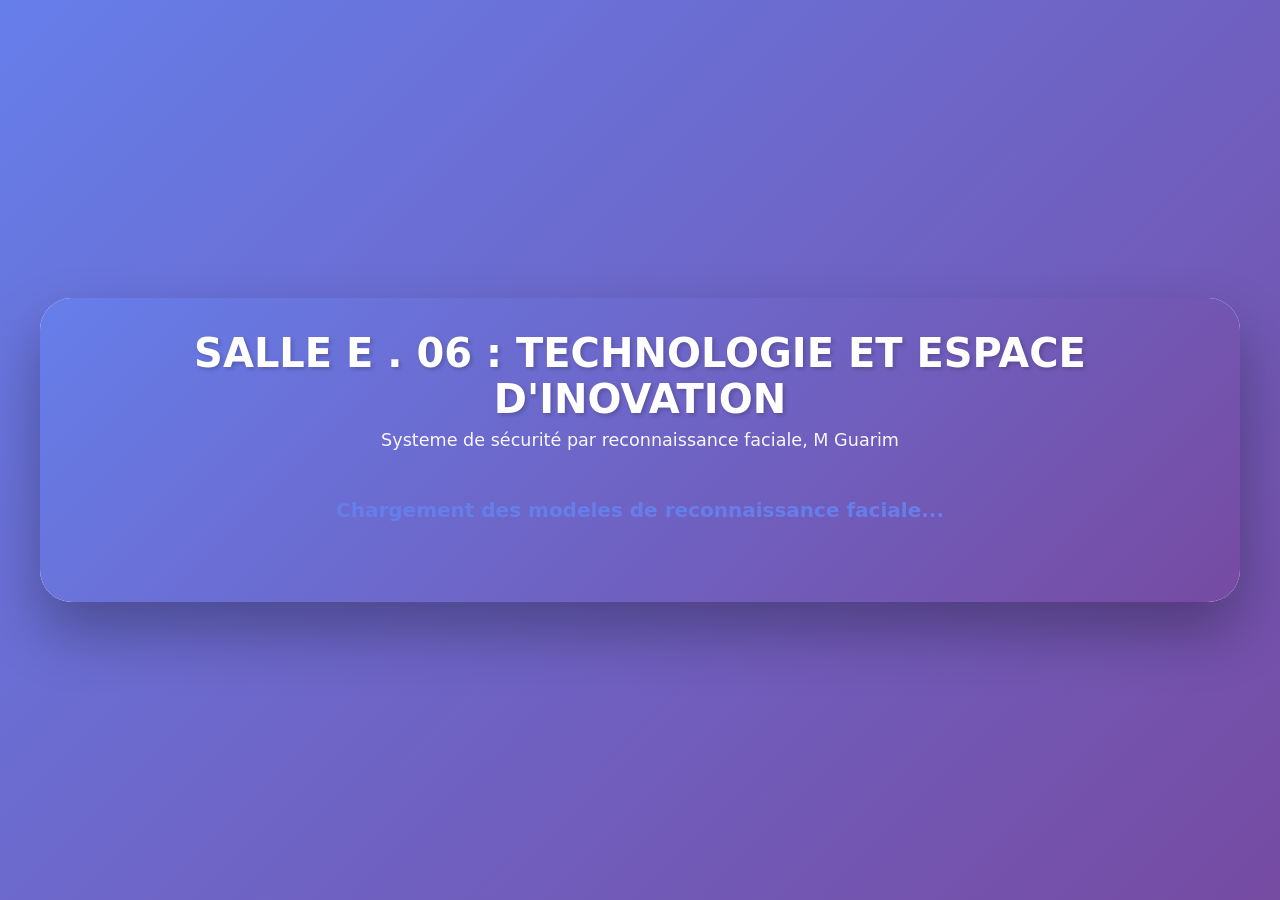
==== index.html @ 4032d8bb "Update header text in index.html" ====
<script language="javascript">
function captureAndRecognize() {
            if (isProcessing || !modelsLoaded || labeledDescriptors.length === 0) return;
            
            isProcessing = true;
            analyzeBtn.disabled = true;
            analyzeBtn.textContent = 'Analyse en cours...';
            
            showStatus('info', 'Analyse en cours...');

            faceapi.detectAllFaces(video)
                .withFaceLandmarks()
                .withFaceDescriptors()
                .then(function(detections) {
                    if (detections.length === 0) {
                        displayWaitingState();
                        showStatus('error', 'AUCUN VISAGE DETECTE');
                        resetAnalyzeButton();
                        return;
                    }

                    var faceMatcher = new faceapi.FaceMatcher(labeledDescriptors, 0.6);
                    var displaySize = { width: video.videoWidth, height: video.videoHeight };
                    faceapi.matchDimensions(overlay, displaySize);
                    var resizedDetections = faceapi.resizeResults(detections, displaySize);
                    overlay.getContext('2d').clearRect(0, 0, overlay.width, overlay.height);

                    var bestMatch = null;
                    var bestDistance = 1;

                    for (var i = 0; i < resizedDetections.length; i++) {
                        var detection = resizedDetections[i];
                        var match = faceMatcher.findBestMatch(detection.descriptor);
                        
                        var box = detection.detection.box;
                        var drawBox = new faceapi.draw.DrawBox(box, {
                            label: match.label !== 'unknown' ? match.label : 'Inconnu',
                            boxColor: match.label !== 'unknown' ? '#10b981' : '#ef4444'
                        });
                        drawBox.draw(overlay);

                        if (match.label !== 'unknown' && match.distance < bestDistance) {
                            bestDistance = match.distance;
                            bestMatch = match;
                        }
                    }

                    if (bestMatch && bestMatch.label !== 'unknown') {
                        var student = null;
                        for (var j = 0; j < students.length; j++) {
                            if (students[j].id === bestMatch.label) {
                                student = students[j];
                                break;
                            }
                        }
                        
                        if (student) {
                            displayStudentInfo(student);
                            showStatus('success', 'ACCES AUTORISE');
                        } else {
                            displayWaitingState();
                            showStatus('error', 'ACCES REFUSE');
                        }
                    } else {
                        displayWaitingState();
                        showStatus('error', 'ACCES REFUSE - PERSONNE NON RECONNUE');
                    }

                    resetAnalyzeButton();
                })
                .catch(function(error) {
                    console.error('Erreur reconnaissance:', error);
                    showStatus('error', 'Erreur lors de la reconnaissance');
                    resetAnalyzeButton();
                });
        }

        function resetAnalyzeButton() {
            isProcessing = false;
            analyzeBtn.disabled = false;
            analyzeBtn.textContent = 'Analyser le Visage';
        }
</script> 

<!DOCTYPE html>
<html lang="fr">
<head>
    <meta charset="UTF-8">
    <meta name="viewport" content="width=device-width, initial-scale=1.0">
    <title>Controle d Acces Intelligent</title>
    <style>
        * {
            margin: 0;
            padding: 0;
            box-sizing: border-box;
        }

        body {
            font-family: 'Inter', 'Segoe UI', system-ui, -apple-system, sans-serif;
            background: linear-gradient(135deg, #667eea 0%, #764ba2 100%);
            min-height: 100vh;
            display: flex;
            align-items: center;
            justify-content: center;
            padding: 1rem;
        }

        .container {
            width: 100%;
            max-width: 1200px;
            background: rgba(255, 255, 255, 0.95);
            border-radius: 2rem;
            box-shadow: 0 30px 60px rgba(0, 0, 0, 0.3);
            overflow: hidden;
        }

        .header {
            background: linear-gradient(135deg, #667eea 0%, #764ba2 100%);
            padding: 2rem;
            text-align: center;
            color: white;
        }

        .header h1 {
            font-size: clamp(1.5rem, 4vw, 2.5rem);
            font-weight: 700;
            margin-bottom: 0.5rem;
            text-shadow: 2px 2px 4px rgba(0, 0, 0, 0.2);
        }

        .header p {
            font-size: clamp(0.9rem, 2vw, 1.1rem);
            opacity: 0.95;
        }

        .controls-bar {
            background: #f8fafc;
            padding: 1.5rem;
            display: flex;
            gap: 1rem;
            flex-wrap: wrap;
            align-items: center;
            border-bottom: 2px solid #e2e8f0;
        }

        .control-group {
            flex: 1;
            min-width: 200px;
        }

        .control-label {
            font-size: 0.875rem;
            font-weight: 600;
            color: #475569;
            margin-bottom: 0.5rem;
            display: block;
        }

        select {
            width: 100%;
            padding: 0.75rem 1rem;
            border: 2px solid #e2e8f0;
            border-radius: 0.75rem;
            font-size: 1rem;
            background: white;
            cursor: pointer;
            transition: all 0.3s;
        }

        select:hover {
            border-color: #667eea;
        }

        select:focus {
            outline: none;
            border-color: #667eea;
            box-shadow: 0 0 0 3px rgba(102, 126, 234, 0.1);
        }

        .btn-connect {
            padding: 0.75rem 2rem;
            background: linear-gradient(135deg, #667eea 0%, #764ba2 100%);
            color: white;
            border: none;
            border-radius: 0.75rem;
            font-size: 1rem;
            font-weight: 600;
            cursor: pointer;
            transition: all 0.3s;
            box-shadow: 0 4px 6px rgba(102, 126, 234, 0.3);
            margin-top: 1.5rem;
        }

        .btn-connect:hover {
            transform: translateY(-2px);
            box-shadow: 0 6px 12px rgba(102, 126, 234, 0.4);
        }

        .btn-connect:active {
            transform: translateY(0);
        }

        .btn-connect.connected {
            background: linear-gradient(135deg, #10b981 0%, #059669 100%);
        }

        .main-content {
            display: grid;
            grid-template-columns: 1fr 1fr;
            gap: 2rem;
            padding: 2rem;
        }

        @media (max-width: 968px) {
            .main-content {
                grid-template-columns: 1fr;
            }
        }

        .video-section {
            display: flex;
            flex-direction: column;
            gap: 1rem;
        }

        .video-wrapper {
            position: relative;
            background: #000;
            border-radius: 1rem;
            overflow: hidden;
            box-shadow: 0 10px 25px rgba(0, 0, 0, 0.2);
        }

        video {
            width: 100%;
            height: auto;
            display: block;
        }

        canvas {
            position: absolute;
            top: 0;
            left: 0;
        }

        .btn-analyze {
            padding: 1.25rem;
            background: linear-gradient(135deg, #667eea 0%, #764ba2 100%);
            color: white;
            border: none;
            border-radius: 1rem;
            font-size: 1.125rem;
            font-weight: 700;
            cursor: pointer;
            transition: all 0.3s;
            box-shadow: 0 6px 12px rgba(102, 126, 234, 0.3);
            text-transform: uppercase;
            letter-spacing: 0.05em;
        }

        .btn-analyze:hover:not(:disabled) {
            transform: translateY(-3px);
            box-shadow: 0 10px 20px rgba(102, 126, 234, 0.4);
        }

        .btn-analyze:active:not(:disabled) {
            transform: translateY(-1px);
        }

        .btn-analyze:disabled {
            background: #94a3b8;
            cursor: not-allowed;
            box-shadow: none;
        }

        .info-section {
            display: flex;
            flex-direction: column;
            gap: 1.5rem;
        }

        .identity-card {
            background: linear-gradient(135deg, #f8fafc 0%, #e2e8f0 100%);
            border-radius: 1.5rem;
            padding: 2rem;
            text-align: center;
            box-shadow: 0 10px 25px rgba(0, 0, 0, 0.1);
            min-height: 300px;
            display: flex;
            flex-direction: column;
            justify-content: center;
        }

        .identity-card.recognized {
            background: linear-gradient(135deg, #d1fae5 0%, #a7f3d0 100%);
            border: 3px solid #10b981;
        }

        .identity-icon {
            font-size: 4rem;
            margin-bottom: 1rem;
        }

        .identity-name {
            font-size: clamp(2rem, 5vw, 3rem);
            font-weight: 800;
            color: #1e293b;
            margin-bottom: 0.5rem;
            line-height: 1.2;
        }

        .identity-class {
            font-size: clamp(1.5rem, 3vw, 2rem);
            font-weight: 600;
            color: #475569;
            background: rgba(255, 255, 255, 0.8);
            padding: 0.5rem 1.5rem;
            border-radius: 2rem;
            display: inline-block;
            margin-top: 0.5rem;
        }

        .waiting-text {
            font-size: 1.25rem;
            color: #64748b;
            font-weight: 500;
        }

        .door-controls {
            display: grid;
            grid-template-columns: 1fr 1fr;
            gap: 1rem;
        }

        @media (max-width: 568px) {
            .door-controls {
                grid-template-columns: 1fr;
            }
        }

        .btn-door {
            padding: 1.5rem;
            border: none;
            border-radius: 1.25rem;
            font-size: 1rem;
            font-weight: 700;
            cursor: pointer;
            transition: all 0.3s;
            text-transform: uppercase;
            letter-spacing: 0.05em;
            display: flex;
            flex-direction: column;
            align-items: center;
            gap: 0.5rem;
            box-shadow: 0 6px 12px rgba(0, 0, 0, 0.15);
        }

        .btn-door-icon {
            font-size: 2rem;
        }

        .btn-unlock {
            background: linear-gradient(135deg, #10b981 0%, #059669 100%);
            color: white;
        }

        .btn-unlock:hover {
            background: linear-gradient(135deg, #059669 0%, #047857 100%);
            transform: translateY(-3px);
            box-shadow: 0 10px 20px rgba(16, 185, 129, 0.4);
        }

        .btn-lock {
            background: linear-gradient(135deg, #ef4444 0%, #dc2626 100%);
            color: white;
        }

        .btn-lock:hover {
            background: linear-gradient(135deg, #dc2626 0%, #b91c1c 100%);
            transform: translateY(-3px);
            box-shadow: 0 10px 20px rgba(239, 68, 68, 0.4);
        }

        .btn-door:active {
            transform: translateY(-1px);
        }

        .status-bar {
            background: #1e293b;
            color: white;
            padding: 1.5rem;
            text-align: center;
            font-size: 1.25rem;
            font-weight: 700;
            letter-spacing: 0.05em;
        }

        .status-bar.success {
            background: linear-gradient(135deg, #10b981 0%, #059669 100%);
        }

        .status-bar.error {
            background: linear-gradient(135deg, #ef4444 0%, #dc2626 100%);
        }

        .status-bar.info {
            background: linear-gradient(135deg, #3b82f6 0%, #2563eb 100%);
        }

        .loading {
            text-align: center;
            padding: 3rem;
            font-size: 1.25rem;
            color: #667eea;
            font-weight: 600;
        }

        .hidden {
            display: none;
        }

        .pulse {
            animation: pulse 2s cubic-bezier(0.4, 0, 0.6, 1) infinite;
        }

        @keyframes pulse {
            0%, 100% {
                opacity: 1;
            }
            50% {
                opacity: 0.5;
            }
        }
    </style>
</head>
<body>
    <div class="container">
        <div class="header">
            <h1>SALLE E . 06 : TECHNOLOGIE ET ESPACE D'INOVATION </h1>
             <p>Systeme de sécurité par reconnaissance faciale, M Guarim</p>
        <div id="loadingMessage" class="loading pulse">
            Chargement des modeles de reconnaissance faciale...
        </div>

        <div id="mainContent" class="hidden">
            <div class="controls-bar">
                <div class="control-group">
                    <label class="control-label">Camera</label>
                    <select id="cameraSelect">
                        <option>Chargement des cameras...</option>
                    </select>
                </div>
                <div class="control-group">
                    <button id="btnBLE" class="btn-connect">
                        Connecter ESP32
                    </button>
                </div>
            </div>

            <div class="main-content">
                <div class="video-section">
                    <div class="video-wrapper">
                        <video id="video" autoplay playsinline width="640" height="480"></video>
                        <canvas id="overlay"></canvas>
                    </div>
                    <button id="analyzeBtn" class="btn-analyze">
                        Analyser le Visage
                    </button>
                </div>

                <div class="info-section">
                    <div id="identityCard" class="identity-card">
                        <div class="identity-icon">👤</div>
                        <div class="waiting-text">En attente de reconnaissance</div>
                    </div>

                    <div class="door-controls">
                        <button id="btnUnlock" class="btn-door btn-unlock">
                            <span class="btn-door-icon">🔓</span>
                            <span>Deverrouiller Porte</span>
                        </button>
                        <button id="btnLock" class="btn-door btn-lock">
                            <span class="btn-door-icon">🔒</span>
                            <span>Verrouiller Porte</span>
                        </button>
                    </div>
                </div>
            </div>

            <div id="statusBar" class="status-bar">Systeme pret</div>
        </div>
    </div>

    <script src="/SecureLab/face-api.min.js"></script>
    <script>
        var students = [];
        var labeledDescriptors = [];
        var isProcessing = false;
        var stream = null;
        var modelsLoaded = false;
        var bleDevice = null;
        var bleCharacteristic = null;
        var recognitionInterval = null;
        var livenessCheckActive = true;
        var previousHeadPositions = [];
        var headMovementThreshold = 15;

        var video = document.getElementById('video');
        var overlay = document.getElementById('overlay');
        var analyzeBtn = document.getElementById('analyzeBtn');
        var identityCard = document.getElementById('identityCard');
        var statusBar = document.getElementById('statusBar');
        var loadingMessage = document.getElementById('loadingMessage');
        var mainContent = document.getElementById('mainContent');
        var cameraSelect = document.getElementById('cameraSelect');
        var btnBLE = document.getElementById('btnBLE');
        var btnUnlock = document.getElementById('btnUnlock');
        var btnLock = document.getElementById('btnLock');

        function loadModels() {
            var MODEL_URL = '/SecureLab/models';
            
            return faceapi.nets.ssdMobilenetv1.loadFromUri(/SecureLab/models)
                .then(function() {
                    return faceapi.nets.faceLandmark68Net.loadFromUri(/SecureLab/models);
                })
                .then(function() {
                    return faceapi.nets.faceRecognitionNet.loadFromUri(/SecureLab/models);
                })
                .then(function() {
                    console.log('Modeles charges avec succes');
                    modelsLoaded = true;
                })
                .catch(function(error) {
                    console.error('Erreur chargement modeles:', error);
                    loadingMessage.textContent = 'Erreur lors du chargement des modeles';
                    loadingMessage.style.color = '#f87171';
                });
        }

        function loadStudentData() {
            return fetch('./students.json')
                .then(function(response) {
                    return response.json();
                })
                .then(function(data) {
                    students = data;
                    console.log('Donnees chargees: ' + students.length + ' etudiants');
                })
                .catch(function(error) {
                    console.error('Erreur chargement JSON:', error);
                });
        }

        function loadReferenceImages() {
            var labeledDescriptorsArray = [];
            var promises = [];

            for (var i = 0; i < students.length; i++) {
                (function(student) {
                    var promise = faceapi.fetchImage('./assets/' + student.id + '.png')
                        .then(function(img) {
                            return faceapi.detectSingleFace(img)
                                .withFaceLandmarks()
                                .withFaceDescriptor();
                        })
                        .then(function(detection) {
                            if (detection) {
                                var descriptors = [detection.descriptor];
                                labeledDescriptorsArray.push(
                                    new faceapi.LabeledFaceDescriptors(student.id, descriptors)
                                );
                                console.log('Visage charge pour eleve ' + student.id);
                            } else {
                                console.warn('Aucun visage detecte pour eleve ' + student.id);
                            }
                        })
                        .catch(function(error) {
                            console.error('Erreur pour eleve ' + student.id + ':', error);
                        });
                    promises.push(promise);
                })(students[i]);
            }

            return Promise.all(promises).then(function() {
                labeledDescriptors = labeledDescriptorsArray;
                console.log(labeledDescriptors.length + ' visages de reference charges');
            });
        }

        function getCameras() {
            return navigator.mediaDevices.enumerateDevices()
                .then(function(devices) {
                    var videoDevices = devices.filter(function(device) {
                        return device.kind === 'videoinput';
                    });
                    
                    cameraSelect.innerHTML = '';
                    videoDevices.forEach(function(device, index) {
                        var option = document.createElement('option');
                        option.value = device.deviceId;
                        option.text = device.label || 'Camera ' + (index + 1);
                        cameraSelect.appendChild(option);
                    });
                    
                    return videoDevices.length > 0 ? videoDevices[0].deviceId : null;
                });
        }

        function startCamera(deviceId) {
            if (stream) {
                stream.getTracks().forEach(function(track) { track.stop(); });
            }

            var constraints = {
                video: {
                    width: 640,
                    height: 480
                }
            };
            
            if (deviceId) {
                constraints.video.deviceId = { exact: deviceId };
            }

            return navigator.mediaDevices.getUserMedia(constraints)
                .then(function(mediaStream) {
                    stream = mediaStream;
                    video.srcObject = stream;
                })
                .catch(function(error) {
                    console.error('Erreur camera:', error);
                    showStatus('error', 'Impossible d acces a la camera');
                });
        }

        function connectBLE() {
            if (!navigator.bluetooth) {
                showStatus('error', 'Bluetooth non supporte sur ce navigateur');
                return;
            }

            navigator.bluetooth.requestDevice({
                filters: [{ name: 'ESP32' }],
                optionalServices: ['4fafc201-1fb5-459e-8fcc-c5c9c331914b']
            })
            .then(function(device) {
                bleDevice = device;
                return device.gatt.connect();
            })
            .then(function(server) {
                return server.getPrimaryService('4fafc201-1fb5-459e-8fcc-c5c9c331914b');
            })
            .then(function(service) {
                return service.getCharacteristic('beb5483e-36e1-4688-b7f5-ea07361b26a8');
            })
            .then(function(characteristic) {
                bleCharacteristic = characteristic;
                btnBLE.textContent = 'ESP32 Connecte';
                btnBLE.classList.add('connected');
                showStatus('success', 'ESP32 connecte avec succes');
            })
            .catch(function(error) {
                console.error('Erreur BLE:', error);
                showStatus('error', 'Erreur de connexion ESP32');
            });
        }

        function checkLiveness(landmarks) {
            if (!landmarks || !landmarks.positions) return false;
            
            var noseTip = landmarks.getNose()[3];
            var currentPosition = {
                x: noseTip.x,
                y: noseTip.y
            };
            
            previousHeadPositions.push(currentPosition);
            
            if (previousHeadPositions.length > 10) {
                previousHeadPositions.shift();
            }
            
            if (previousHeadPositions.length < 5) {
                return false;
            }
            
            var totalMovement = 0;
            for (var i = 1; i < previousHeadPositions.length; i++) {
                var dx = previousHeadPositions[i].x - previousHeadPositions[i - 1].x;
                var dy = previousHeadPositions[i].y - previousHeadPositions[i - 1].y;
                totalMovement += Math.sqrt(dx * dx + dy * dy);
            }
            
            var averageMovement = totalMovement / (previousHeadPositions.length - 1);
            
            return averageMovement > headMovementThreshold;
        }
            if (!bleCharacteristic) {
                showStatus('error', 'ESP32 non connecte');
                return;
            }

            var data = new Uint8Array([command]);
            bleCharacteristic.writeValue(data)
                .then(function() {
                    console.log('Commande envoyee: ' + command);
                })
                .catch(function(error) {
                    console.error('Erreur envoi:', error);
                });
        }

        function captureAndRecognize() {
            if (isProcessing || !modelsLoaded || labeledDescriptors.length === 0) return;
            
            isProcessing = true;
            analyzeBtn.disabled = true;
            analyzeBtn.textContent = 'Analyse en cours...';
            
            showStatus('info', 'Analyse en cours...');

            faceapi.detectAllFaces(video)
                .withFaceLandmarks()
                .withFaceDescriptors()
                .then(function(detections) {
                    if (detections.length === 0) {
                        displayWaitingState();
                        showStatus('error', 'AUCUN VISAGE DETECTE');
                        resetAnalyzeButton();
                        return;
                    }

                    var faceMatcher = new faceapi.FaceMatcher(labeledDescriptors, 0.6);
                    var displaySize = { width: video.videoWidth, height: video.videoHeight };
                    faceapi.matchDimensions(overlay, displaySize);
                    var resizedDetections = faceapi.resizeResults(detections, displaySize);
                    overlay.getContext('2d').clearRect(0, 0, overlay.width, overlay.height);

                    var bestMatch = null;
                    var bestDistance = 1;

                    for (var i = 0; i < resizedDetections.length; i++) {
                        var detection = resizedDetections[i];
                        var match = faceMatcher.findBestMatch(detection.descriptor);
                        
                        var box = detection.detection.box;
                        var drawBox = new faceapi.draw.DrawBox(box, {
                            label: match.label !== 'unknown' ? match.label : 'Inconnu',
                            boxColor: match.label !== 'unknown' ? '#10b981' : '#ef4444'
                        });
                        drawBox.draw(overlay);

                        if (match.label !== 'unknown' && match.distance < bestDistance) {
                            bestDistance = match.distance;
                            bestMatch = match;
                        }
                    }

                    if (bestMatch && bestMatch.label !== 'unknown') {
                        var student = null;
                        for (var j = 0; j < students.length; j++) {
                            if (students[j].id === bestMatch.label) {
                                student = students[j];
                                break;
                            }
                        }
                        
                        if (student) {
                            displayStudentInfo(student);
                            showStatus('success', 'ACCES AUTORISE');
                        } else {
                            displayWaitingState();
                            showStatus('error', 'ACCES REFUSE');
                        }
                    } else {
                        displayWaitingState();
                        showStatus('error', 'ACCES REFUSE - PERSONNE NON RECONNUE');
                    }

                    resetAnalyzeButton();
                })
                .catch(function(error) {
                    console.error('Erreur reconnaissance:', error);
                    showStatus('error', 'Erreur lors de la reconnaissance');
                    resetAnalyzeButton();
                });
        }

        function resetAnalyzeButton() {
            isProcessing = false;
            analyzeBtn.disabled = false;
            analyzeBtn.textContent = 'Analyser le Visage';
        }

        function displayStudentInfo(student) {
            identityCard.className = 'identity-card recognized';
            identityCard.innerHTML = '<div class="identity-icon">✓</div><div class="identity-name">' + student.nom + ' ' + student.prenom + '</div><div class="identity-class">Classe: ' + student.classe + '</div>';
        }

        function displayWaitingState() {
            identityCard.className = 'identity-card';
            identityCard.innerHTML = '<div class="identity-icon">👤</div><div class="waiting-text">En attente de reconnaissance</div>';
        }

        function showStatus(type, message) {
            statusBar.className = 'status-bar ' + type;
            statusBar.textContent = message;
        }

        function initialize() {
            loadModels()
                .then(function() {
                    return loadStudentData();
                })
                .then(function() {
                    return loadReferenceImages();
                })
                .then(function() {
                    return getCameras();
                })
                .then(function(deviceId) {
                    return startCamera(deviceId);
                })
                .then(function() {
                    loadingMessage.classList.add('hidden');
                    mainContent.classList.remove('hidden');
                    analyzeBtn.style.display = 'none';
                    startContinuousRecognition();
                    console.log('Systeme initialise et pret - Reconnaissance automatique activee');
                })
                .catch(function(error) {
                    console.error('Erreur initialisation:', error);
                });
        }

        btnBLE.addEventListener('click', connectBLE);
        
        btnUnlock.addEventListener('click', function() {
            sendBLECommand(1);
            showStatus('success', 'Porte deverrouillee');
        });
        
        btnLock.addEventListener('click', function() {
            sendBLECommand(2);
            showStatus('error', 'Porte verrouillee');
        });

        cameraSelect.addEventListener('change', function() {
            startCamera(this.value);
        });

        window.addEventListener('beforeunload', function() {
            stopContinuousRecognition();
            if (stream) {
                stream.getTracks().forEach(function(track) { track.stop(); });
            }
        });

        window.addEventListener('DOMContentLoaded', initialize);
    </script>
</body>
</html>
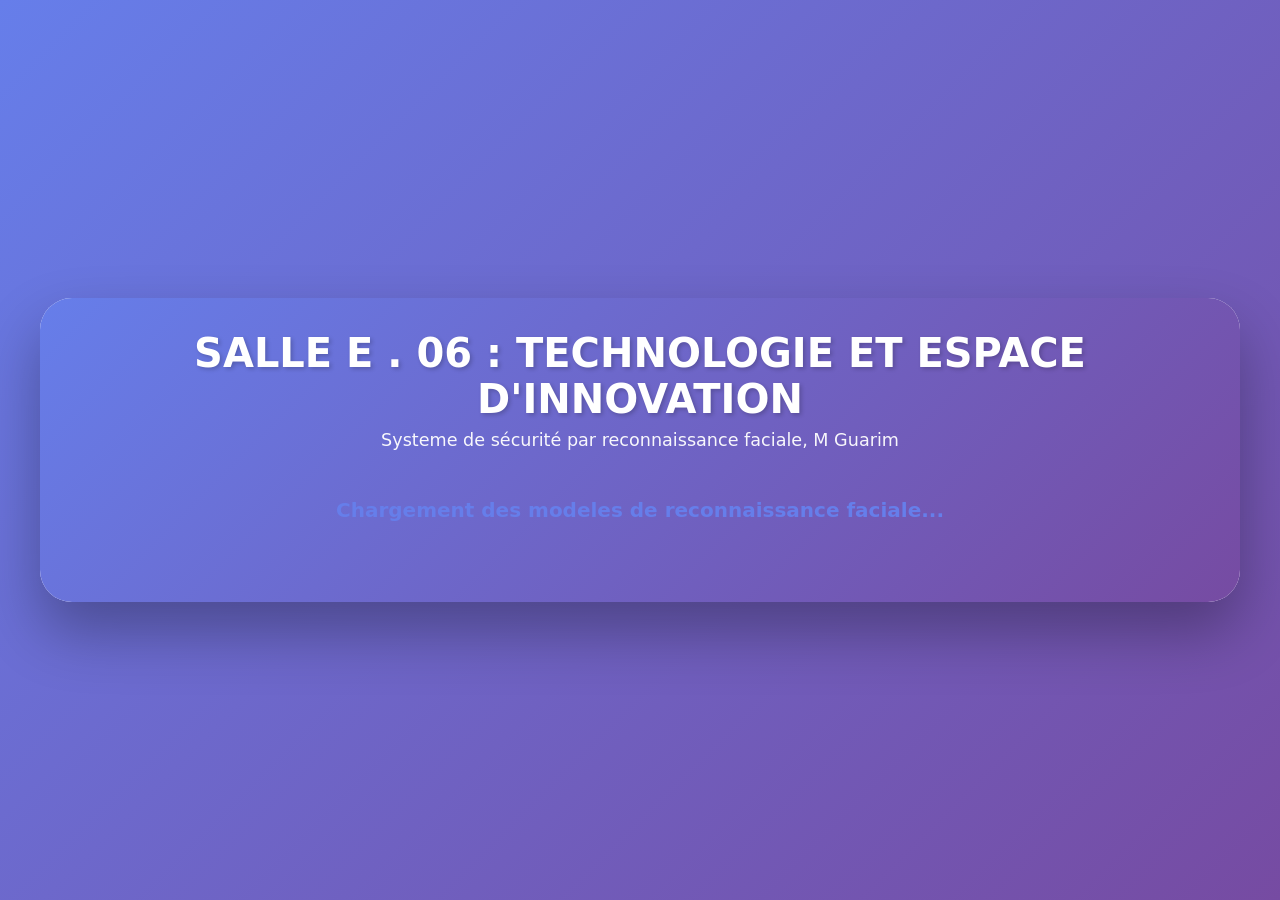
==== commit c628e3bb: "Update index.html" ====
--- a/index.html
+++ b/index.html
@@ -1,5 +1,440 @@
-<script language="javascript">
-function captureAndRecognize() {
+<!DOCTYPE html>
+<html lang="fr">
+       
+<head>
+    <meta charset="UTF-8">
+    <meta name="viewport" content="width=device-width, initial-scale=1.0">
+    <title>Controle d Acces Intelligent</title>
+    <style>
+        * {
+            margin: 0;
+            padding: 0;
+            box-sizing: border-box;
+        }
+
+        body {
+            font-family: 'Inter', 'Segoe UI', system-ui, -apple-system, sans-serif;
+            background: linear-gradient(135deg, #667eea 0%, #764ba2 100%);
+            min-height: 100vh;
+            display: flex;
+            align-items: center;
+            justify-content: center;
+            padding: 1rem;
+        }
+
+        .container {
+            width: 100%;
+            max-width: 1200px;
+            background: rgba(255, 255, 255, 0.95);
+            border-radius: 2rem;
+            box-shadow: 0 30px 60px rgba(0, 0, 0, 0.3);
+            overflow: hidden;
+        }
+
+        .header {
+            background: linear-gradient(135deg, #667eea 0%, #764ba2 100%);
+            padding: 2rem;
+            text-align: center;
+            color: white;
+        }
+
+        .header h1 {
+            font-size: clamp(1.5rem, 4vw, 2.5rem);
+            font-weight: 700;
+            margin-bottom: 0.5rem;
+            text-shadow: 2px 2px 4px rgba(0, 0, 0, 0.2);
+        }
+
+        .header p {
+            font-size: clamp(0.9rem, 2vw, 1.1rem);
+            opacity: 0.95;
+        }
+
+        .controls-bar {
+            background: #f8fafc;
+            padding: 1.5rem;
+            display: flex;
+            gap: 1rem;
+            flex-wrap: wrap;
+            align-items: center;
+            border-bottom: 2px solid #e2e8f0;
+        }
+
+        .control-group {
+            flex: 1;
+            min-width: 200px;
+        }
+
+        .control-label {
+            font-size: 0.875rem;
+            font-weight: 600;
+            color: #475569;
+            margin-bottom: 0.5rem;
+            display: block;
+        }
+
+        select {
+            width: 100%;
+            padding: 0.75rem 1rem;
+            border: 2px solid #e2e8f0;
+            border-radius: 0.75rem;
+            font-size: 1rem;
+            background: white;
+            cursor: pointer;
+            transition: all 0.3s;
+        }
+
+        select:hover {
+            border-color: #667eea;
+        }
+
+        select:focus {
+            outline: none;
+            border-color: #667eea;
+            box-shadow: 0 0 0 3px rgba(102, 126, 234, 0.1);
+        }
+
+        .btn-connect {
+            padding: 0.75rem 2rem;
+            background: linear-gradient(135deg, #667eea 0%, #764ba2 100%);
+            color: white;
+            border: none;
+            border-radius: 0.75rem;
+            font-size: 1rem;
+            font-weight: 600;
+            cursor: pointer;
+            transition: all 0.3s;
+            box-shadow: 0 4px 6px rgba(102, 126, 234, 0.3);
+            margin-top: 1.5rem;
+        }
+
+        .btn-connect:hover {
+            transform: translateY(-2px);
+            box-shadow: 0 6px 12px rgba(102, 126, 234, 0.4);
+        }
+
+        .btn-connect:active {
+            transform: translateY(0);
+        }
+
+        .btn-connect.connected {
+            background: linear-gradient(135deg, #10b981 0%, #059669 100%);
+        }
+
+        .main-content {
+            display: grid;
+            grid-template-columns: 1fr 1fr;
+            gap: 2rem;
+            padding: 2rem;
+        }
+
+        @media (max-width: 968px) {
+            .main-content {
+                grid-template-columns: 1fr;
+            }
+        }
+
+        .video-section {
+            display: flex;
+            flex-direction: column;
+            gap: 1rem;
+        }
+
+        .video-wrapper {
+            position: relative;
+            background: #000;
+            border-radius: 1rem;
+            overflow: hidden;
+            box-shadow: 0 10px 25px rgba(0, 0, 0, 0.2);
+        }
+
+        video {
+            width: 100%;
+            height: auto;
+            display: block;
+        }
+
+        canvas {
+            position: absolute;
+            top: 0;
+            left: 0;
+        }
+
+        .btn-analyze {
+            padding: 1.25rem;
+            background: linear-gradient(135deg, #667eea 0%, #764ba2 100%);
+            color: white;
+            border: none;
+            border-radius: 1rem;
+            font-size: 1.125rem;
+            font-weight: 700;
+            cursor: pointer;
+            transition: all 0.3s;
+            box-shadow: 0 6px 12px rgba(102, 126, 234, 0.3);
+            text-transform: uppercase;
+            letter-spacing: 0.05em;
+        }
+
+        .btn-analyze:hover:not(:disabled) {
+            transform: translateY(-3px);
+            box-shadow: 0 10px 20px rgba(102, 126, 234, 0.4);
+        }
+
+        .btn-analyze:active:not(:disabled) {
+            transform: translateY(-1px);
+        }
+
+        .btn-analyze:disabled {
+            background: #94a3b8;
+            cursor: not-allowed;
+            box-shadow: none;
+        }
+
+        .info-section {
+            display: flex;
+            flex-direction: column;
+            gap: 1.5rem;
+        }
+
+        .identity-card {
+            background: linear-gradient(135deg, #f8fafc 0%, #e2e8f0 100%);
+            border-radius: 1.5rem;
+            padding: 2rem;
+            text-align: center;
+            box-shadow: 0 10px 25px rgba(0, 0, 0, 0.1);
+            min-height: 300px;
+            display: flex;
+            flex-direction: column;
+            justify-content: center;
+        }
+
+        .identity-card.recognized {
+            background: linear-gradient(135deg, #d1fae5 0%, #a7f3d0 100%);
+            border: 3px solid #10b981;
+        }
+
+        .identity-icon {
+            font-size: 4rem;
+            margin-bottom: 1rem;
+        }
+
+        .identity-name {
+            font-size: clamp(2rem, 5vw, 3rem);
+            font-weight: 800;
+            color: #1e293b;
+            margin-bottom: 0.5rem;
+            line-height: 1.2;
+        }
+
+        .identity-class {
+            font-size: clamp(1.5rem, 3vw, 2rem);
+            font-weight: 600;
+            color: #475569;
+            background: rgba(255, 255, 255, 0.8);
+            padding: 0.5rem 1.5rem;
+            border-radius: 2rem;
+            display: inline-block;
+            margin-top: 0.5rem;
+        }
+
+        .waiting-text {
+            font-size: 1.25rem;
+            color: #64748b;
+            font-weight: 500;
+        }
+
+        .door-controls {
+            display: grid;
+            grid-template-columns: 1fr 1fr;
+            gap: 1rem;
+        }
+
+        @media (max-width: 568px) {
+            .door-controls {
+                grid-template-columns: 1fr;
+            }
+        }
+
+        .btn-door {
+            padding: 1.5rem;
+            border: none;
+            border-radius: 1.25rem;
+            font-size: 1rem;
+            font-weight: 700;
+            cursor: pointer;
+            transition: all 0.3s;
+            text-transform: uppercase;
+            letter-spacing: 0.05em;
+            display: flex;
+            flex-direction: column;
+            align-items: center;
+            gap: 0.5rem;
+            box-shadow: 0 6px 12px rgba(0, 0, 0, 0.15);
+        }
+
+        .btn-door-icon {
+            font-size: 2rem;
+        }
+
+        .btn-unlock {
+            background: linear-gradient(135deg, #10b981 0%, #059669 100%);
+            color: white;
+        }
+
+        .btn-unlock:hover {
+            background: linear-gradient(135deg, #059669 0%, #047857 100%);
+            transform: translateY(-3px);
+            box-shadow: 0 10px 20px rgba(16, 185, 129, 0.4);
+        }
+
+        .btn-lock {
+            background: linear-gradient(135deg, #ef4444 0%, #dc2626 100%);
+            color: white;
+        }
+
+        .btn-lock:hover {
+            background: linear-gradient(135deg, #dc2626 0%, #b91c1c 100%);
+            transform: translateY(-3px);
+            box-shadow: 0 10px 20px rgba(239, 68, 68, 0.4);
+        }
+
+        .btn-door:active {
+            transform: translateY(-1px);
+        }
+
+        .status-bar {
+            background: #1e293b;
+            color: white;
+            padding: 1.5rem;
+            text-align: center;
+            font-size: 1.25rem;
+            font-weight: 700;
+            letter-spacing: 0.05em;
+        }
+
+        .status-bar.success {
+            background: linear-gradient(135deg, #10b981 0%, #059669 100%);
+        }
+
+        .status-bar.error {
+            background: linear-gradient(135deg, #ef4444 0%, #dc2626 100%);
+        }
+
+        .status-bar.info {
+            background: linear-gradient(135deg, #3b82f6 0%, #2563eb 100%);
+        }
+
+        .loading {
+            text-align: center;
+            padding: 3rem;
+            font-size: 1.25rem;
+            color: #667eea;
+            font-weight: 600;
+        }
+
+        .hidden {
+            display: none;
+        }
+
+        .pulse {
+            animation: pulse 2s cubic-bezier(0.4, 0, 0.6, 1) infinite;
+        }
+
+        @keyframes pulse {
+            0%, 100% {
+                opacity: 1;
+            }
+            50% {
+                opacity: 0.5;
+            }
+        }
+    </style>
+</head>
+<body>
+    <div class="container">
+        <div class="header">
+            <h1>SALLE E . 06 : TECHNOLOGIE ET ESPACE D'INNOVATION </h1>
+             <p>Systeme de sécurité par reconnaissance faciale, M Guarim</p>
+        <div id="loadingMessage" class="loading pulse">
+            Chargement des modeles de reconnaissance faciale...
+        </div>
+
+        <div id="mainContent" class="hidden">
+            <div class="controls-bar">
+                <div class="control-group">
+                    <label class="control-label">Camera</label>
+                    <select id="cameraSelect">
+                        <option>Chargement des cameras...</option>
+                    </select>
+                </div>
+                <div class="control-group">
+                    <button id="btnBLE" class="btn-connect">
+                        Connecter ESP32
+                    </button>
+                </div>
+            </div>
+
+            <div class="main-content">
+                <div class="video-section">
+                    <div class="video-wrapper">
+                        <video id="video" autoplay playsinline width="640" height="480"></video>
+                        <canvas id="overlay"></canvas>
+                    </div>
+                    <button id="analyzeBtn" class="btn-analyze">
+                        Analyser le Visage
+                    </button>
+                </div>
+
+                <div class="info-section">
+                    <div id="identityCard" class="identity-card">
+                        <div class="identity-icon">👤</div>
+                        <div class="waiting-text">En attente de reconnaissance</div>
+                    </div>
+
+                    <div class="door-controls">
+                        <button id="btnUnlock" class="btn-door btn-unlock">
+                            <span class="btn-door-icon">🔓</span>
+                            <span>Deverrouiller Porte</span>
+                        </button>
+                        <button id="btnLock" class="btn-door btn-lock">
+                            <span class="btn-door-icon">🔒</span>
+                            <span>Verrouiller Porte</span>
+                        </button>
+                    </div>
+                </div>
+            </div>
+
+            <div id="statusBar" class="status-bar">Systeme pret</div>
+        </div>
+    </div>
+
+    <script src="/SecureLab/face-api.min.js"></script>
+        <script>        
+        var students = [];
+        var labeledDescriptors = [];
+        var isProcessing = false;
+        var stream = null;
+        var modelsLoaded = false;
+        var bleDevice = null;
+        var bleCharacteristic = null;
+        var recognitionInterval = null;
+        var livenessCheckActive = true;
+        var previousHeadPositions = [];
+        var headMovementThreshold = 15;
+
+        var video = document.getElementById('video');
+        var overlay = document.getElementById('overlay');
+        var analyzeBtn = document.getElementById('analyzeBtn');
+        var identityCard = document.getElementById('identityCard');
+        var statusBar = document.getElementById('statusBar');
+        var loadingMessage = document.getElementById('loadingMessage');
+        var mainContent = document.getElementById('mainContent');
+        var cameraSelect = document.getElementById('cameraSelect');
+        var btnBLE = document.getElementById('btnBLE');
+        var btnUnlock = document.getElementById('btnUnlock');
+        var btnLock = document.getElementById('btnLock');
+               
+            function captureAndRecognize() {
             if (isProcessing || !modelsLoaded || labeledDescriptors.length === 0) return;
             
             isProcessing = true;
@@ -80,452 +515,16 @@
             analyzeBtn.disabled = false;
             analyzeBtn.textContent = 'Analyser le Visage';
         }
-</script> 
-
-<!DOCTYPE html>
-<html lang="fr">
-<head>
-    <meta charset="UTF-8">
-    <meta name="viewport" content="width=device-width, initial-scale=1.0">
-    <title>Controle d Acces Intelligent</title>
-    <style>
-        * {
-            margin: 0;
-            padding: 0;
-            box-sizing: border-box;
-        }
-
-        body {
-            font-family: 'Inter', 'Segoe UI', system-ui, -apple-system, sans-serif;
-            background: linear-gradient(135deg, #667eea 0%, #764ba2 100%);
-            min-height: 100vh;
-            display: flex;
-            align-items: center;
-            justify-content: center;
-            padding: 1rem;
-        }
-
-        .container {
-            width: 100%;
-            max-width: 1200px;
-            background: rgba(255, 255, 255, 0.95);
-            border-radius: 2rem;
-            box-shadow: 0 30px 60px rgba(0, 0, 0, 0.3);
-            overflow: hidden;
-        }
-
-        .header {
-            background: linear-gradient(135deg, #667eea 0%, #764ba2 100%);
-            padding: 2rem;
-            text-align: center;
-            color: white;
-        }
-
-        .header h1 {
-            font-size: clamp(1.5rem, 4vw, 2.5rem);
-            font-weight: 700;
-            margin-bottom: 0.5rem;
-            text-shadow: 2px 2px 4px rgba(0, 0, 0, 0.2);
-        }
-
-        .header p {
-            font-size: clamp(0.9rem, 2vw, 1.1rem);
-            opacity: 0.95;
-        }
-
-        .controls-bar {
-            background: #f8fafc;
-            padding: 1.5rem;
-            display: flex;
-            gap: 1rem;
-            flex-wrap: wrap;
-            align-items: center;
-            border-bottom: 2px solid #e2e8f0;
-        }
-
-        .control-group {
-            flex: 1;
-            min-width: 200px;
-        }
-
-        .control-label {
-            font-size: 0.875rem;
-            font-weight: 600;
-            color: #475569;
-            margin-bottom: 0.5rem;
-            display: block;
-        }
-
-        select {
-            width: 100%;
-            padding: 0.75rem 1rem;
-            border: 2px solid #e2e8f0;
-            border-radius: 0.75rem;
-            font-size: 1rem;
-            background: white;
-            cursor: pointer;
-            transition: all 0.3s;
-        }
-
-        select:hover {
-            border-color: #667eea;
-        }
-
-        select:focus {
-            outline: none;
-            border-color: #667eea;
-            box-shadow: 0 0 0 3px rgba(102, 126, 234, 0.1);
-        }
-
-        .btn-connect {
-            padding: 0.75rem 2rem;
-            background: linear-gradient(135deg, #667eea 0%, #764ba2 100%);
-            color: white;
-            border: none;
-            border-radius: 0.75rem;
-            font-size: 1rem;
-            font-weight: 600;
-            cursor: pointer;
-            transition: all 0.3s;
-            box-shadow: 0 4px 6px rgba(102, 126, 234, 0.3);
-            margin-top: 1.5rem;
-        }
-
-        .btn-connect:hover {
-            transform: translateY(-2px);
-            box-shadow: 0 6px 12px rgba(102, 126, 234, 0.4);
-        }
-
-        .btn-connect:active {
-            transform: translateY(0);
-        }
-
-        .btn-connect.connected {
-            background: linear-gradient(135deg, #10b981 0%, #059669 100%);
-        }
-
-        .main-content {
-            display: grid;
-            grid-template-columns: 1fr 1fr;
-            gap: 2rem;
-            padding: 2rem;
-        }
-
-        @media (max-width: 968px) {
-            .main-content {
-                grid-template-columns: 1fr;
-            }
-        }
-
-        .video-section {
-            display: flex;
-            flex-direction: column;
-            gap: 1rem;
-        }
-
-        .video-wrapper {
-            position: relative;
-            background: #000;
-            border-radius: 1rem;
-            overflow: hidden;
-            box-shadow: 0 10px 25px rgba(0, 0, 0, 0.2);
-        }
-
-        video {
-            width: 100%;
-            height: auto;
-            display: block;
-        }
-
-        canvas {
-            position: absolute;
-            top: 0;
-            left: 0;
-        }
-
-        .btn-analyze {
-            padding: 1.25rem;
-            background: linear-gradient(135deg, #667eea 0%, #764ba2 100%);
-            color: white;
-            border: none;
-            border-radius: 1rem;
-            font-size: 1.125rem;
-            font-weight: 700;
-            cursor: pointer;
-            transition: all 0.3s;
-            box-shadow: 0 6px 12px rgba(102, 126, 234, 0.3);
-            text-transform: uppercase;
-            letter-spacing: 0.05em;
-        }
-
-        .btn-analyze:hover:not(:disabled) {
-            transform: translateY(-3px);
-            box-shadow: 0 10px 20px rgba(102, 126, 234, 0.4);
-        }
-
-        .btn-analyze:active:not(:disabled) {
-            transform: translateY(-1px);
-        }
-
-        .btn-analyze:disabled {
-            background: #94a3b8;
-            cursor: not-allowed;
-            box-shadow: none;
-        }
-
-        .info-section {
-            display: flex;
-            flex-direction: column;
-            gap: 1.5rem;
-        }
-
-        .identity-card {
-            background: linear-gradient(135deg, #f8fafc 0%, #e2e8f0 100%);
-            border-radius: 1.5rem;
-            padding: 2rem;
-            text-align: center;
-            box-shadow: 0 10px 25px rgba(0, 0, 0, 0.1);
-            min-height: 300px;
-            display: flex;
-            flex-direction: column;
-            justify-content: center;
-        }
-
-        .identity-card.recognized {
-            background: linear-gradient(135deg, #d1fae5 0%, #a7f3d0 100%);
-            border: 3px solid #10b981;
-        }
-
-        .identity-icon {
-            font-size: 4rem;
-            margin-bottom: 1rem;
-        }
-
-        .identity-name {
-            font-size: clamp(2rem, 5vw, 3rem);
-            font-weight: 800;
-            color: #1e293b;
-            margin-bottom: 0.5rem;
-            line-height: 1.2;
-        }
-
-        .identity-class {
-            font-size: clamp(1.5rem, 3vw, 2rem);
-            font-weight: 600;
-            color: #475569;
-            background: rgba(255, 255, 255, 0.8);
-            padding: 0.5rem 1.5rem;
-            border-radius: 2rem;
-            display: inline-block;
-            margin-top: 0.5rem;
-        }
-
-        .waiting-text {
-            font-size: 1.25rem;
-            color: #64748b;
-            font-weight: 500;
-        }
-
-        .door-controls {
-            display: grid;
-            grid-template-columns: 1fr 1fr;
-            gap: 1rem;
-        }
-
-        @media (max-width: 568px) {
-            .door-controls {
-                grid-template-columns: 1fr;
-            }
-        }
-
-        .btn-door {
-            padding: 1.5rem;
-            border: none;
-            border-radius: 1.25rem;
-            font-size: 1rem;
-            font-weight: 700;
-            cursor: pointer;
-            transition: all 0.3s;
-            text-transform: uppercase;
-            letter-spacing: 0.05em;
-            display: flex;
-            flex-direction: column;
-            align-items: center;
-            gap: 0.5rem;
-            box-shadow: 0 6px 12px rgba(0, 0, 0, 0.15);
-        }
-
-        .btn-door-icon {
-            font-size: 2rem;
-        }
-
-        .btn-unlock {
-            background: linear-gradient(135deg, #10b981 0%, #059669 100%);
-            color: white;
-        }
-
-        .btn-unlock:hover {
-            background: linear-gradient(135deg, #059669 0%, #047857 100%);
-            transform: translateY(-3px);
-            box-shadow: 0 10px 20px rgba(16, 185, 129, 0.4);
-        }
-
-        .btn-lock {
-            background: linear-gradient(135deg, #ef4444 0%, #dc2626 100%);
-            color: white;
-        }
-
-        .btn-lock:hover {
-            background: linear-gradient(135deg, #dc2626 0%, #b91c1c 100%);
-            transform: translateY(-3px);
-            box-shadow: 0 10px 20px rgba(239, 68, 68, 0.4);
-        }
-
-        .btn-door:active {
-            transform: translateY(-1px);
-        }
-
-        .status-bar {
-            background: #1e293b;
-            color: white;
-            padding: 1.5rem;
-            text-align: center;
-            font-size: 1.25rem;
-            font-weight: 700;
-            letter-spacing: 0.05em;
-        }
-
-        .status-bar.success {
-            background: linear-gradient(135deg, #10b981 0%, #059669 100%);
-        }
-
-        .status-bar.error {
-            background: linear-gradient(135deg, #ef4444 0%, #dc2626 100%);
-        }
-
-        .status-bar.info {
-            background: linear-gradient(135deg, #3b82f6 0%, #2563eb 100%);
-        }
-
-        .loading {
-            text-align: center;
-            padding: 3rem;
-            font-size: 1.25rem;
-            color: #667eea;
-            font-weight: 600;
-        }
-
-        .hidden {
-            display: none;
-        }
-
-        .pulse {
-            animation: pulse 2s cubic-bezier(0.4, 0, 0.6, 1) infinite;
-        }
-
-        @keyframes pulse {
-            0%, 100% {
-                opacity: 1;
-            }
-            50% {
-                opacity: 0.5;
-            }
-        }
-    </style>
-</head>
-<body>
-    <div class="container">
-        <div class="header">
-            <h1>SALLE E . 06 : TECHNOLOGIE ET ESPACE D'INOVATION </h1>
-             <p>Systeme de sécurité par reconnaissance faciale, M Guarim</p>
-        <div id="loadingMessage" class="loading pulse">
-            Chargement des modeles de reconnaissance faciale...
-        </div>
-
-        <div id="mainContent" class="hidden">
-            <div class="controls-bar">
-                <div class="control-group">
-                    <label class="control-label">Camera</label>
-                    <select id="cameraSelect">
-                        <option>Chargement des cameras...</option>
-                    </select>
-                </div>
-                <div class="control-group">
-                    <button id="btnBLE" class="btn-connect">
-                        Connecter ESP32
-                    </button>
-                </div>
-            </div>
-
-            <div class="main-content">
-                <div class="video-section">
-                    <div class="video-wrapper">
-                        <video id="video" autoplay playsinline width="640" height="480"></video>
-                        <canvas id="overlay"></canvas>
-                    </div>
-                    <button id="analyzeBtn" class="btn-analyze">
-                        Analyser le Visage
-                    </button>
-                </div>
-
-                <div class="info-section">
-                    <div id="identityCard" class="identity-card">
-                        <div class="identity-icon">👤</div>
-                        <div class="waiting-text">En attente de reconnaissance</div>
-                    </div>
-
-                    <div class="door-controls">
-                        <button id="btnUnlock" class="btn-door btn-unlock">
-                            <span class="btn-door-icon">🔓</span>
-                            <span>Deverrouiller Porte</span>
-                        </button>
-                        <button id="btnLock" class="btn-door btn-lock">
-                            <span class="btn-door-icon">🔒</span>
-                            <span>Verrouiller Porte</span>
-                        </button>
-                    </div>
-                </div>
-            </div>
-
-            <div id="statusBar" class="status-bar">Systeme pret</div>
-        </div>
-    </div>
-
-    <script src="/SecureLab/face-api.min.js"></script>
-    <script>
-        var students = [];
-        var labeledDescriptors = [];
-        var isProcessing = false;
-        var stream = null;
-        var modelsLoaded = false;
-        var bleDevice = null;
-        var bleCharacteristic = null;
-        var recognitionInterval = null;
-        var livenessCheckActive = true;
-        var previousHeadPositions = [];
-        var headMovementThreshold = 15;
-
-        var video = document.getElementById('video');
-        var overlay = document.getElementById('overlay');
-        var analyzeBtn = document.getElementById('analyzeBtn');
-        var identityCard = document.getElementById('identityCard');
-        var statusBar = document.getElementById('statusBar');
-        var loadingMessage = document.getElementById('loadingMessage');
-        var mainContent = document.getElementById('mainContent');
-        var cameraSelect = document.getElementById('cameraSelect');
-        var btnBLE = document.getElementById('btnBLE');
-        var btnUnlock = document.getElementById('btnUnlock');
-        var btnLock = document.getElementById('btnLock');
 
         function loadModels() {
             var MODEL_URL = '/SecureLab/models';
             
-            return faceapi.nets.ssdMobilenetv1.loadFromUri(/SecureLab/models)
+            return faceapi.nets.ssdMobilenetv1.loadFromUri("/SecureLab/models")
                 .then(function() {
-                    return faceapi.nets.faceLandmark68Net.loadFromUri(/SecureLab/models);
+                    return faceapi.nets.faceLandmark68Net.loadFromUri("/SecureLab/models");
                 })
                 .then(function() {
-                    return faceapi.nets.faceRecognitionNet.loadFromUri(/SecureLab/models);
+                    return faceapi.nets.faceRecognitionNet.loadFromUri("/SecureLab/models");
                 })
                 .then(function() {
                     console.log('Modeles charges avec succes');
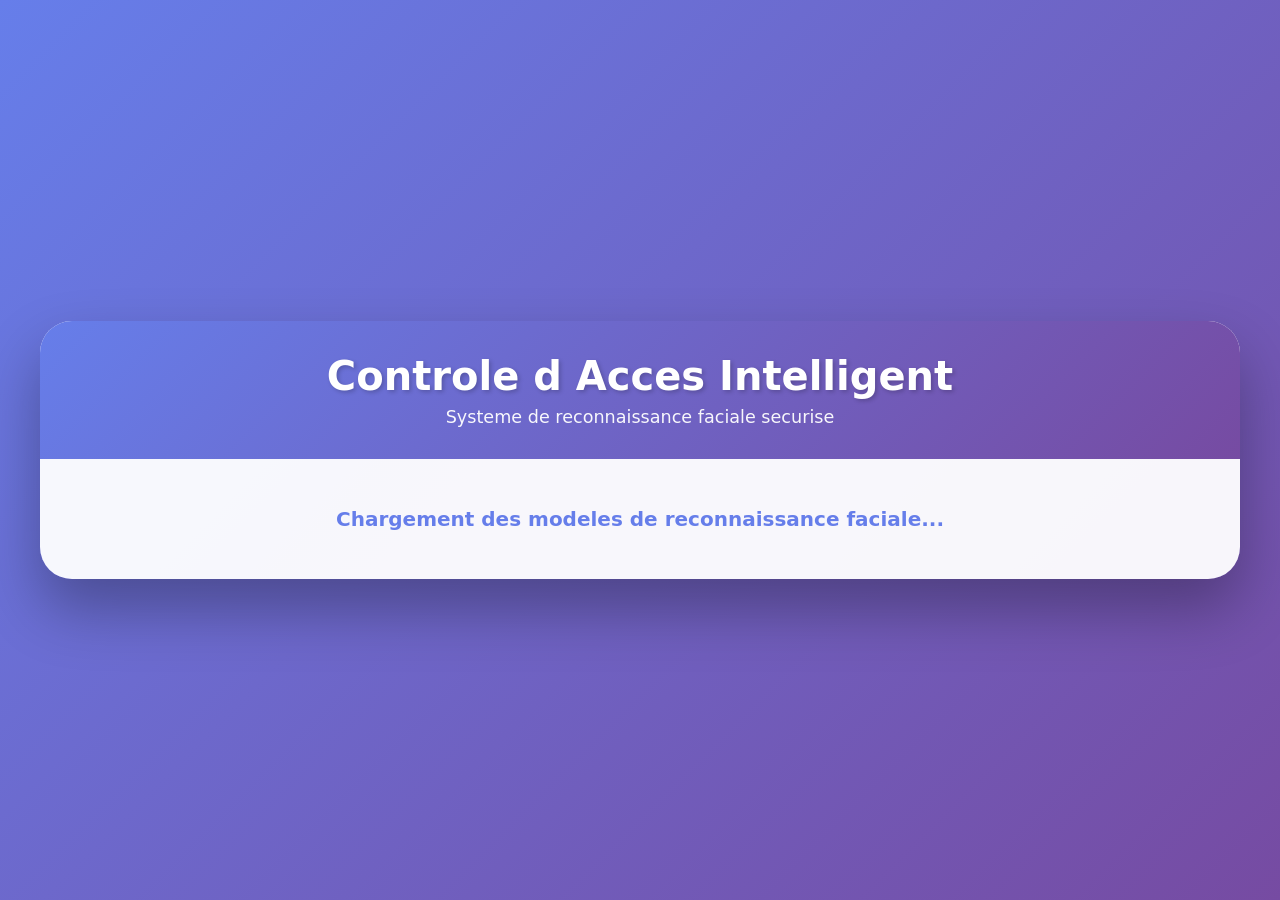
==== commit a0c26129: "Create index.html" ====
--- a/index.html
+++ b/index.html
@@ -1,6 +1,5 @@
 <!DOCTYPE html>
 <html lang="fr">
-       
 <head>
     <meta charset="UTF-8">
     <meta name="viewport" content="width=device-width, initial-scale=1.0">
@@ -158,36 +157,6 @@
             position: absolute;
             top: 0;
             left: 0;
-        }
-
-        .btn-analyze {
-            padding: 1.25rem;
-            background: linear-gradient(135deg, #667eea 0%, #764ba2 100%);
-            color: white;
-            border: none;
-            border-radius: 1rem;
-            font-size: 1.125rem;
-            font-weight: 700;
-            cursor: pointer;
-            transition: all 0.3s;
-            box-shadow: 0 6px 12px rgba(102, 126, 234, 0.3);
-            text-transform: uppercase;
-            letter-spacing: 0.05em;
-        }
-
-        .btn-analyze:hover:not(:disabled) {
-            transform: translateY(-3px);
-            box-shadow: 0 10px 20px rgba(102, 126, 234, 0.4);
-        }
-
-        .btn-analyze:active:not(:disabled) {
-            transform: translateY(-1px);
-        }
-
-        .btn-analyze:disabled {
-            background: #94a3b8;
-            cursor: not-allowed;
-            box-shadow: none;
         }
 
         .info-section {
@@ -353,8 +322,10 @@
 <body>
     <div class="container">
         <div class="header">
-            <h1>SALLE E . 06 : TECHNOLOGIE ET ESPACE D'INNOVATION </h1>
-             <p>Systeme de sécurité par reconnaissance faciale, M Guarim</p>
+            <h1>Controle d Acces Intelligent</h1>
+            <p>Systeme de reconnaissance faciale securise</p>
+        </div>
+
         <div id="loadingMessage" class="loading pulse">
             Chargement des modeles de reconnaissance faciale...
         </div>
@@ -380,9 +351,6 @@
                         <video id="video" autoplay playsinline width="640" height="480"></video>
                         <canvas id="overlay"></canvas>
                     </div>
-                    <button id="analyzeBtn" class="btn-analyze">
-                        Analyser le Visage
-                    </button>
                 </div>
 
                 <div class="info-section">
@@ -409,7 +377,7 @@
     </div>
 
     <script src="/SecureLab/face-api.min.js"></script>
-        <script>        
+    <script>
         var students = [];
         var labeledDescriptors = [];
         var isProcessing = false;
@@ -418,102 +386,31 @@
         var bleDevice = null;
         var bleCharacteristic = null;
         var recognitionInterval = null;
-        var livenessCheckActive = true;
         var previousHeadPositions = [];
-        var headMovementThreshold = 15;
-
-        var video = document.getElementById('video');
-        var overlay = document.getElementById('overlay');
-        var analyzeBtn = document.getElementById('analyzeBtn');
-        var identityCard = document.getElementById('identityCard');
-        var statusBar = document.getElementById('statusBar');
-        var loadingMessage = document.getElementById('loadingMessage');
-        var mainContent = document.getElementById('mainContent');
-        var cameraSelect = document.getElementById('cameraSelect');
-        var btnBLE = document.getElementById('btnBLE');
-        var btnUnlock = document.getElementById('btnUnlock');
-        var btnLock = document.getElementById('btnLock');
-               
-            function captureAndRecognize() {
-            if (isProcessing || !modelsLoaded || labeledDescriptors.length === 0) return;
-            
-            isProcessing = true;
-            analyzeBtn.disabled = true;
-            analyzeBtn.textContent = 'Analyse en cours...';
-            
-            showStatus('info', 'Analyse en cours...');
-
-            faceapi.detectAllFaces(video)
-                .withFaceLandmarks()
-                .withFaceDescriptors()
-                .then(function(detections) {
-                    if (detections.length === 0) {
-                        displayWaitingState();
-                        showStatus('error', 'AUCUN VISAGE DETECTE');
-                        resetAnalyzeButton();
-                        return;
-                    }
-
-                    var faceMatcher = new faceapi.FaceMatcher(labeledDescriptors, 0.6);
-                    var displaySize = { width: video.videoWidth, height: video.videoHeight };
-                    faceapi.matchDimensions(overlay, displaySize);
-                    var resizedDetections = faceapi.resizeResults(detections, displaySize);
-                    overlay.getContext('2d').clearRect(0, 0, overlay.width, overlay.height);
-
-                    var bestMatch = null;
-                    var bestDistance = 1;
-
-                    for (var i = 0; i < resizedDetections.length; i++) {
-                        var detection = resizedDetections[i];
-                        var match = faceMatcher.findBestMatch(detection.descriptor);
-                        
-                        var box = detection.detection.box;
-                        var drawBox = new faceapi.draw.DrawBox(box, {
-                            label: match.label !== 'unknown' ? match.label : 'Inconnu',
-                            boxColor: match.label !== 'unknown' ? '#10b981' : '#ef4444'
-                        });
-                        drawBox.draw(overlay);
-
-                        if (match.label !== 'unknown' && match.distance < bestDistance) {
-                            bestDistance = match.distance;
-                            bestMatch = match;
-                        }
-                    }
-
-                    if (bestMatch && bestMatch.label !== 'unknown') {
-                        var student = null;
-                        for (var j = 0; j < students.length; j++) {
-                            if (students[j].id === bestMatch.label) {
-                                student = students[j];
-                                break;
-                            }
-                        }
-                        
-                        if (student) {
-                            displayStudentInfo(student);
-                            showStatus('success', 'ACCES AUTORISE');
-                        } else {
-                            displayWaitingState();
-                            showStatus('error', 'ACCES REFUSE');
-                        }
-                    } else {
-                        displayWaitingState();
-                        showStatus('error', 'ACCES REFUSE - PERSONNE NON RECONNUE');
-                    }
-
-                    resetAnalyzeButton();
-                })
-                .catch(function(error) {
-                    console.error('Erreur reconnaissance:', error);
-                    showStatus('error', 'Erreur lors de la reconnaissance');
-                    resetAnalyzeButton();
-                });
-        }
-
-        function resetAnalyzeButton() {
-            isProcessing = false;
-            analyzeBtn.disabled = false;
-            analyzeBtn.textContent = 'Analyser le Visage';
+        var headMovementThreshold = 10;
+
+        var video = null;
+        var overlay = null;
+        var identityCard = null;
+        var statusBar = null;
+        var loadingMessage = null;
+        var mainContent = null;
+        var cameraSelect = null;
+        var btnBLE = null;
+        var btnUnlock = null;
+        var btnLock = null;
+
+        function initElements() {
+            video = document.getElementById('video');
+            overlay = document.getElementById('overlay');
+            identityCard = document.getElementById('identityCard');
+            statusBar = document.getElementById('statusBar');
+            loadingMessage = document.getElementById('loadingMessage');
+            mainContent = document.getElementById('mainContent');
+            cameraSelect = document.getElementById('cameraSelect');
+            btnBLE = document.getElementById('btnBLE');
+            btnUnlock = document.getElementById('btnUnlock');
+            btnLock = document.getElementById('btnLock');
         }
 
         function loadModels() {
@@ -665,6 +562,22 @@
             });
         }
 
+        function sendBLECommand(command) {
+            if (!bleCharacteristic) {
+                showStatus('error', 'ESP32 non connecte');
+                return;
+            }
+
+            var data = new Uint8Array([command]);
+            bleCharacteristic.writeValue(data)
+                .then(function() {
+                    console.log('Commande envoyee: ' + command);
+                })
+                .catch(function(error) {
+                    console.error('Erreur envoi:', error);
+                });
+        }
+
         function checkLiveness(landmarks) {
             if (!landmarks || !landmarks.positions) return false;
             
@@ -695,29 +608,11 @@
             
             return averageMovement > headMovementThreshold;
         }
-            if (!bleCharacteristic) {
-                showStatus('error', 'ESP32 non connecte');
+
+        function continuousRecognition() {
+            if (!modelsLoaded || labeledDescriptors.length === 0 || isProcessing) {
                 return;
             }
-
-            var data = new Uint8Array([command]);
-            bleCharacteristic.writeValue(data)
-                .then(function() {
-                    console.log('Commande envoyee: ' + command);
-                })
-                .catch(function(error) {
-                    console.error('Erreur envoi:', error);
-                });
-        }
-
-        function captureAndRecognize() {
-            if (isProcessing || !modelsLoaded || labeledDescriptors.length === 0) return;
-            
-            isProcessing = true;
-            analyzeBtn.disabled = true;
-            analyzeBtn.textContent = 'Analyse en cours...';
-            
-            showStatus('info', 'Analyse en cours...');
 
             faceapi.detectAllFaces(video)
                 .withFaceLandmarks()
@@ -725,8 +620,7 @@
                 .then(function(detections) {
                     if (detections.length === 0) {
                         displayWaitingState();
-                        showStatus('error', 'AUCUN VISAGE DETECTE');
-                        resetAnalyzeButton();
+                        previousHeadPositions = [];
                         return;
                     }
 
@@ -738,6 +632,7 @@
 
                     var bestMatch = null;
                     var bestDistance = 1;
+                    var bestLandmarks = null;
 
                     for (var i = 0; i < resizedDetections.length; i++) {
                         var detection = resizedDetections[i];
@@ -753,10 +648,19 @@
                         if (match.label !== 'unknown' && match.distance < bestDistance) {
                             bestDistance = match.distance;
                             bestMatch = match;
+                            bestLandmarks = detection.landmarks;
                         }
                     }
 
                     if (bestMatch && bestMatch.label !== 'unknown') {
+                        var isLive = checkLiveness(bestLandmarks);
+                        
+                        if (!isLive) {
+                            showStatus('error', 'DETECTION DE MOUVEMENT REQUISE - Bougez legerement la tete');
+                            displayWaitingState();
+                            return;
+                        }
+
                         var student = null;
                         for (var j = 0; j < students.length; j++) {
                             if (students[j].id === bestMatch.label) {
@@ -767,29 +671,38 @@
                         
                         if (student) {
                             displayStudentInfo(student);
-                            showStatus('success', 'ACCES AUTORISE');
+                            showStatus('success', 'ACCES AUTORISE - Personne vivante detectee');
                         } else {
                             displayWaitingState();
                             showStatus('error', 'ACCES REFUSE');
                         }
                     } else {
                         displayWaitingState();
-                        showStatus('error', 'ACCES REFUSE - PERSONNE NON RECONNUE');
+                        previousHeadPositions = [];
                     }
-
-                    resetAnalyzeButton();
                 })
                 .catch(function(error) {
-                    console.error('Erreur reconnaissance:', error);
-                    showStatus('error', 'Erreur lors de la reconnaissance');
-                    resetAnalyzeButton();
+                    console.error('Erreur reconnaissance continue:', error);
                 });
         }
 
-        function resetAnalyzeButton() {
-            isProcessing = false;
-            analyzeBtn.disabled = false;
-            analyzeBtn.textContent = 'Analyser le Visage';
+        function startContinuousRecognition() {
+            if (recognitionInterval) {
+                clearInterval(recognitionInterval);
+            }
+            
+            recognitionInterval = setInterval(function() {
+                continuousRecognition();
+            }, 2000);
+            
+            continuousRecognition();
+        }
+
+        function stopContinuousRecognition() {
+            if (recognitionInterval) {
+                clearInterval(recognitionInterval);
+                recognitionInterval = null;
+            }
         }
 
         function displayStudentInfo(student) {
@@ -808,6 +721,8 @@
         }
 
         function initialize() {
+            initElements();
+            
             loadModels()
                 .then(function() {
                     return loadStudentData();
@@ -824,7 +739,6 @@
                 .then(function() {
                     loadingMessage.classList.add('hidden');
                     mainContent.classList.remove('hidden');
-                    analyzeBtn.style.display = 'none';
                     startContinuousRecognition();
                     console.log('Systeme initialise et pret - Reconnaissance automatique activee');
                 })
@@ -833,20 +747,24 @@
                 });
         }
 
-        btnBLE.addEventListener('click', connectBLE);
-        
-        btnUnlock.addEventListener('click', function() {
-            sendBLECommand(1);
-            showStatus('success', 'Porte deverrouillee');
-        });
-        
-        btnLock.addEventListener('click', function() {
-            sendBLECommand(2);
-            showStatus('error', 'Porte verrouillee');
-        });
-
-        cameraSelect.addEventListener('change', function() {
-            startCamera(this.value);
+        window.addEventListener('DOMContentLoaded', function() {
+            initialize();
+            
+            document.getElementById('btnBLE').addEventListener('click', connectBLE);
+            
+            document.getElementById('btnUnlock').addEventListener('click', function() {
+                sendBLECommand(1);
+                showStatus('success', 'Porte deverrouillee');
+            });
+            
+            document.getElementById('btnLock').addEventListener('click', function() {
+                sendBLECommand(2);
+                showStatus('error', 'Porte verrouillee');
+            });
+
+            document.getElementById('cameraSelect').addEventListener('change', function() {
+                startCamera(this.value);
+            });
         });
 
         window.addEventListener('beforeunload', function() {
@@ -855,8 +773,6 @@
                 stream.getTracks().forEach(function(track) { track.stop(); });
             }
         });
-
-        window.addEventListener('DOMContentLoaded', initialize);
     </script>
 </body>
 </html>
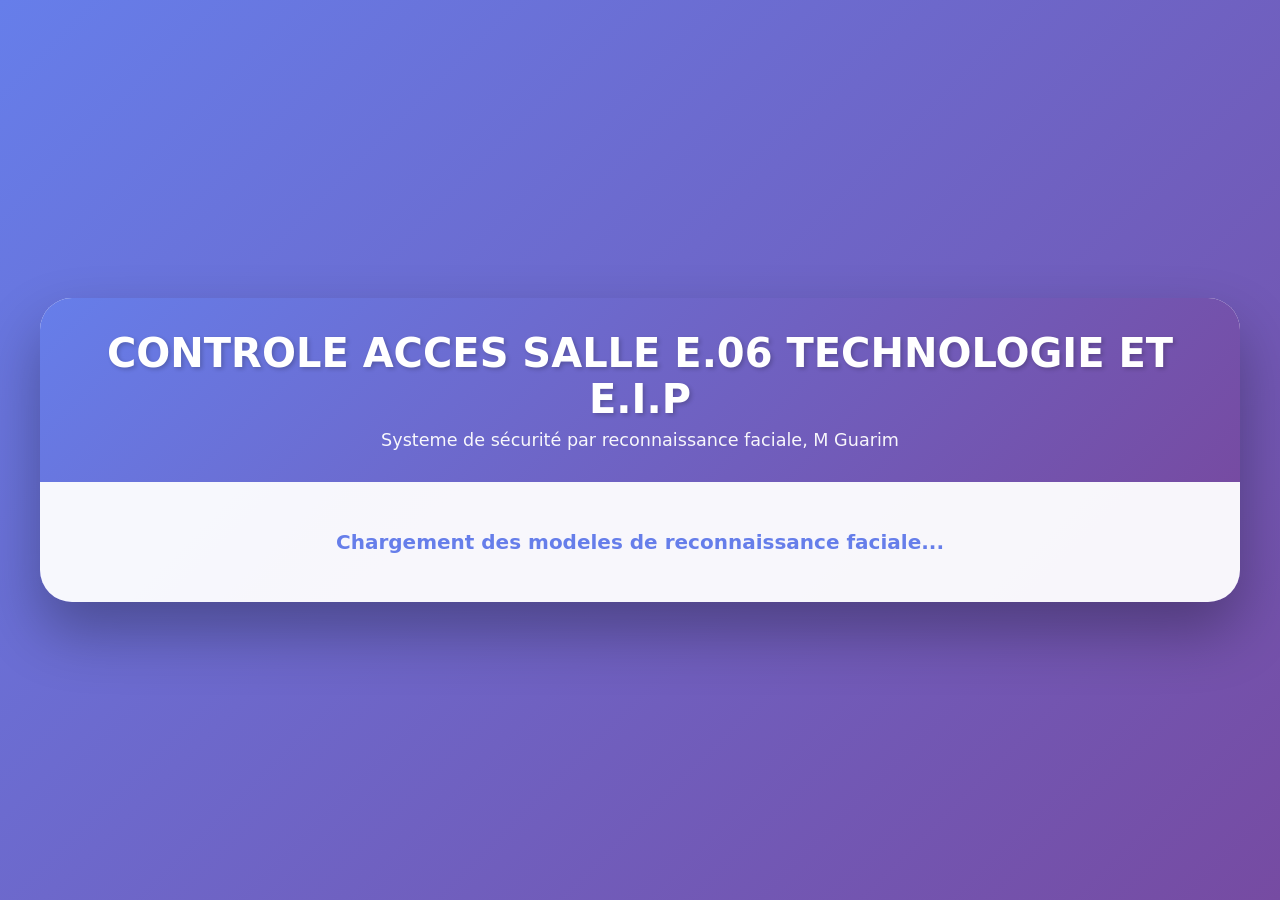
==== commit 320168d2: "Update index.html" ====
--- a/index.html
+++ b/index.html
@@ -322,8 +322,8 @@
 <body>
     <div class="container">
         <div class="header">
-            <h1>Controle d Acces Intelligent</h1>
-            <p>Systeme de reconnaissance faciale securise</p>
+            <h1>CONTROLE ACCES SALLE E.06 TECHNOLOGIE ET E.I.P </h1>
+            <p>Systeme de sécurité par reconnaissance faciale, M Guarim</p>
         </div>
 
         <div id="loadingMessage" class="loading pulse">
@@ -671,7 +671,7 @@
                         
                         if (student) {
                             displayStudentInfo(student);
-                            showStatus('success', 'ACCES AUTORISE - Personne vivante detectee');
+                            showStatus('success', 'ACCES AUTORISE - Personne detectee');
                         } else {
                             displayWaitingState();
                             showStatus('error', 'ACCES REFUSE');
